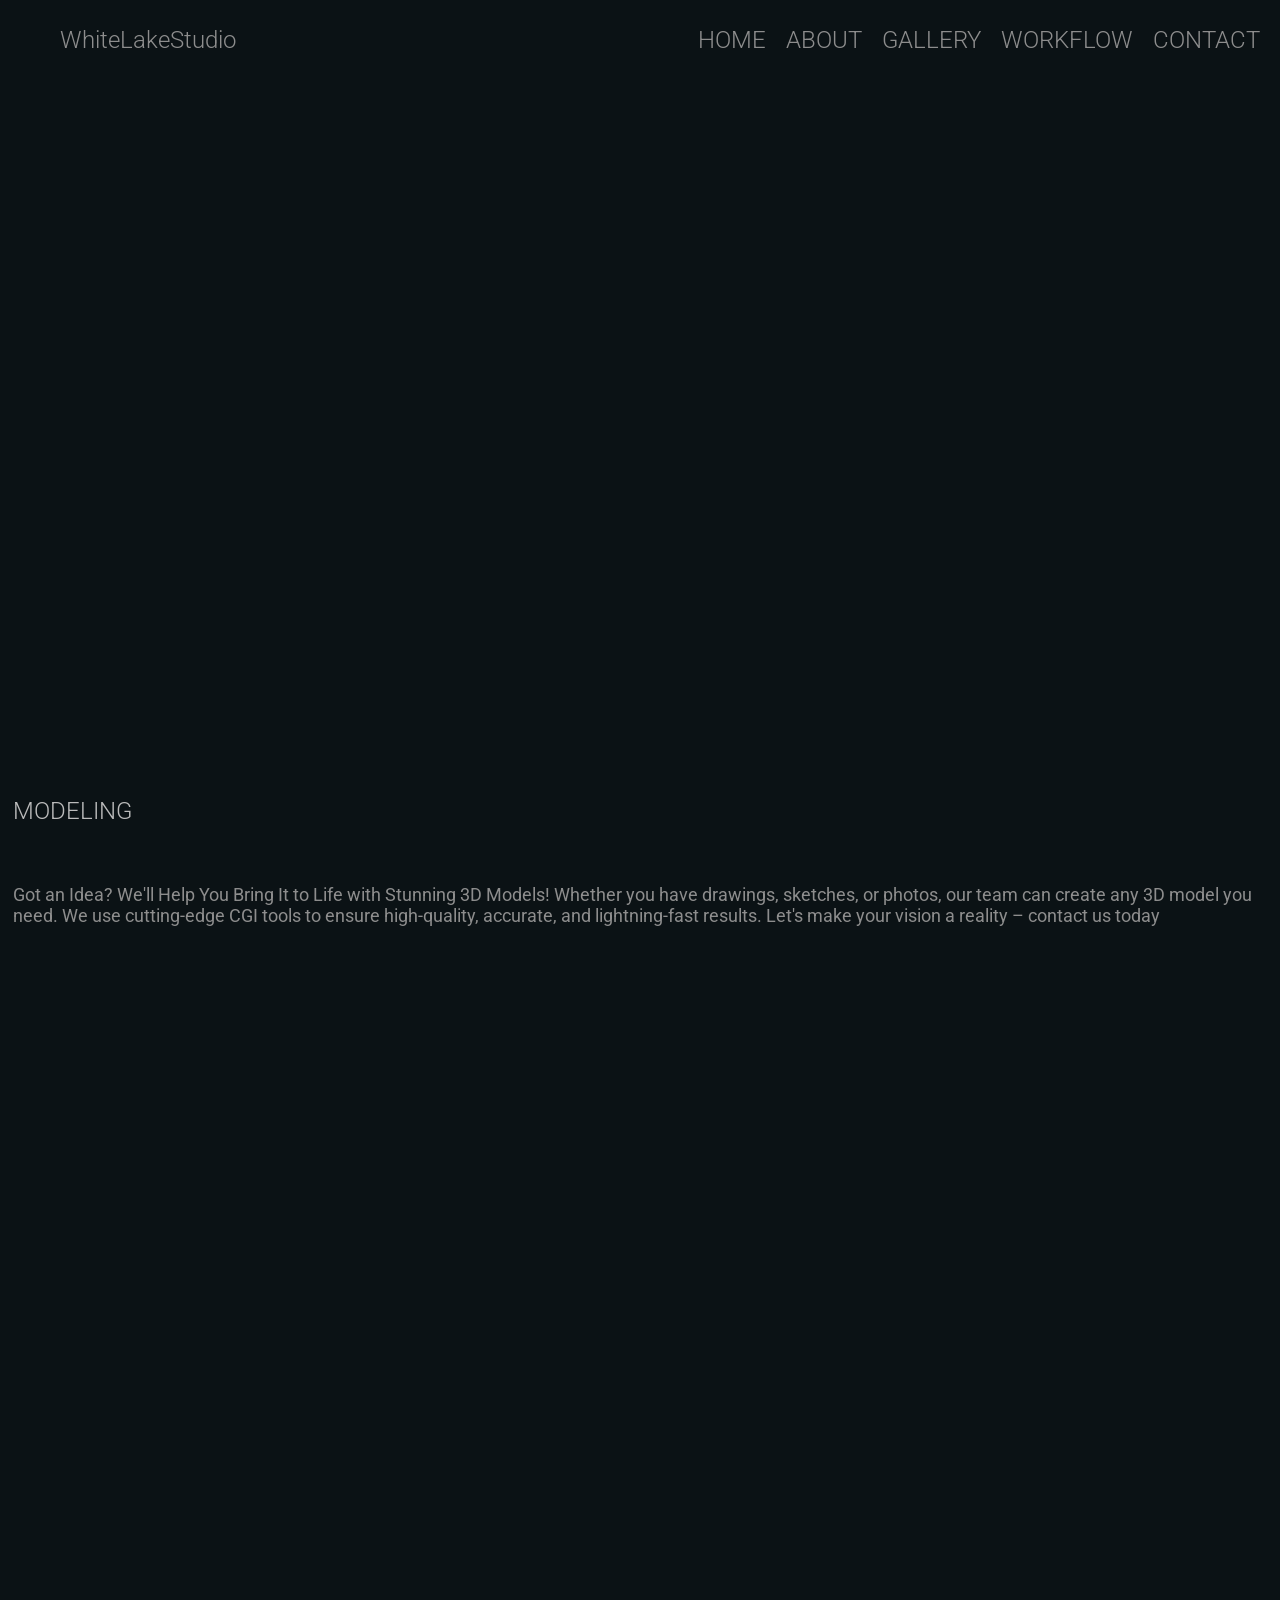
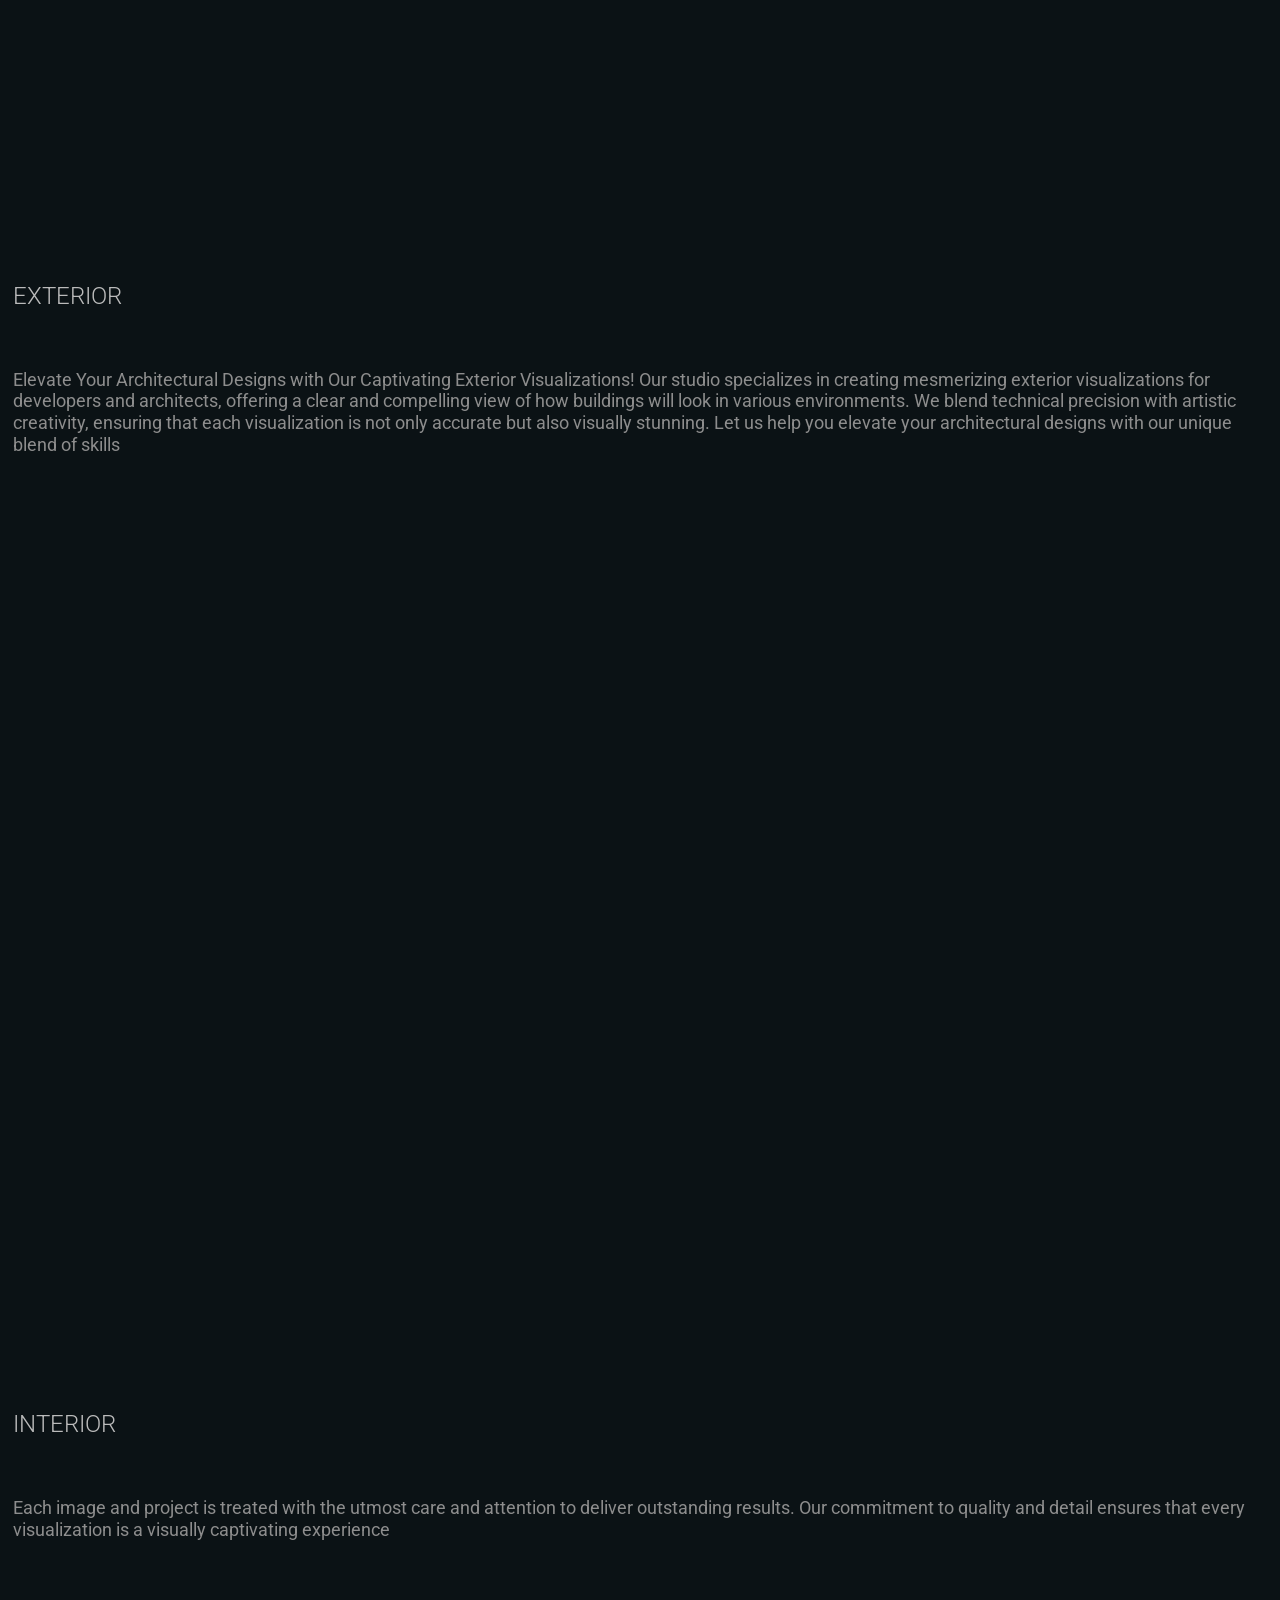
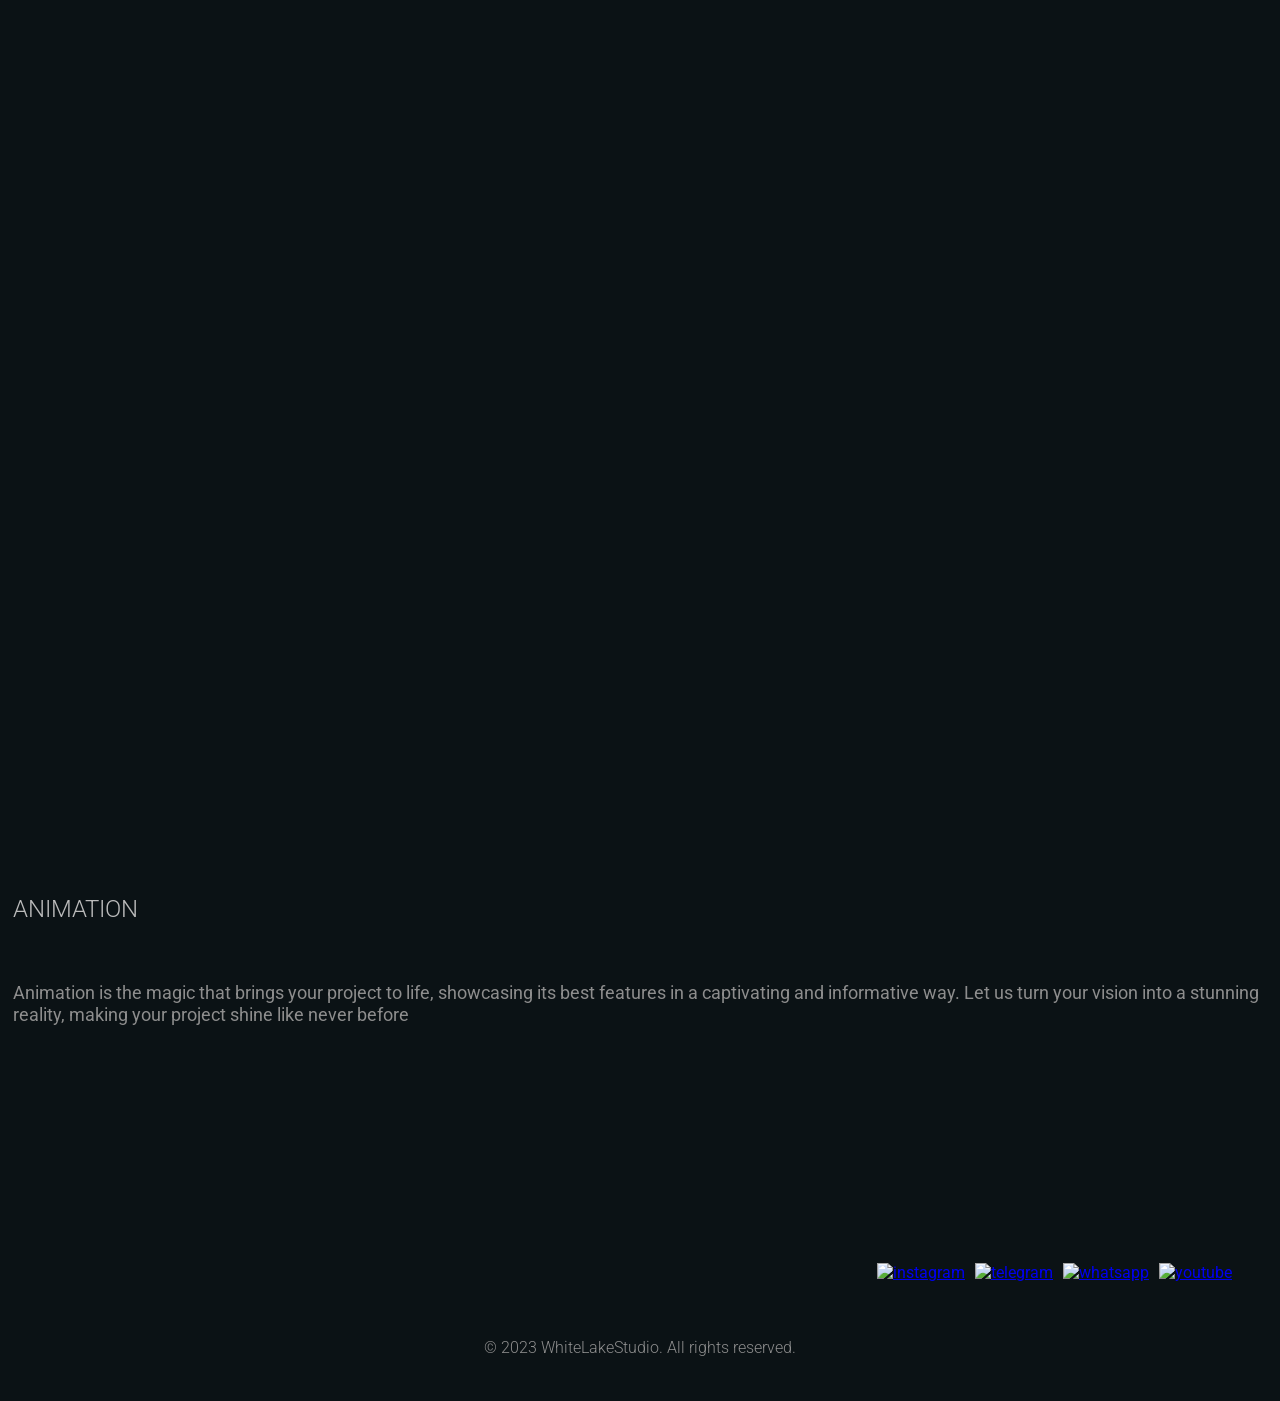
==== about.html @ 57566e23 "Add files via upload" ====
<!DOCTYPE html>
<html lang="en">
<head>
    <meta charset="UTF-8">
    <meta name="viewport" content="width=device-width, initial-scale=1.0">
    <title>WhiteLakeStudio</title>
    <link rel="stylesheet" href="styles.css">
    <link href="https://fonts.googleapis.com/css2?family=Roboto:wght@300;400&display=swap" rel="stylesheet">
</head>
<body>
    <header>
        <div class="logo">WhiteLakeStudio</div>
        <div class="menu-icon" onclick="toggleMenu()">&#9776;</div>
        <nav class="nav-menu">
            <ul>
                <li><a href="index.html">HOME</a></li>
                <li><a href="about.html">ABOUT</a></li>
                <li><a href="gallery.html">GALLERY</a></li>
                <li><a href="workflow.html">WORKFLOW</a></li>
                <li><a href="contact.html">CONTACT</a></li>
            </ul>
        </nav>
    </header>
    <main>
        
            <div class="about_box">
                <div class="about_box_item">
                    <div class="about_box_item_R">
                        <h2 class="about_title">MODELING</h2>
                        <p class="about_description"></p>
                        <p>Got an Idea? We'll Help You Bring It to Life with Stunning 3D Models!
                            Whether you have drawings, sketches, or photos, our team can create any 3D model you need. 
                            We use cutting-edge CGI tools to ensure high-quality, accurate, and lightning-fast results. 
                            Let's make your vision a reality – contact us today</p>
                        <p></p>
                    </div>
                    <video playsinline="" muted="" loop="" autoplay="autoplay" data-media-width="900"
                        data-media-height="506" class="about_video">
                        <source src="content/img/modeling.mp4" type="video/mp4">
                    </video>
                </div>
                <div class="about_box_item">
                    <div class="about_box_item_L">
                        <h2 class="about_title">EXTERIOR</h2>
                        <p class="about_description"></p>
                        <p>Elevate Your Architectural Designs with Our Captivating Exterior Visualizations!
                            Our studio specializes in creating mesmerizing exterior visualizations for developers and architects, 
                            offering a clear and compelling view of how buildings will look in various environments. 
                            We blend technical precision with artistic creativity, ensuring that each visualization is not only accurate but also visually stunning. 
                            Let us help you elevate your architectural designs with our unique blend of skills</p>
                        <p></p>
                    </div>
                    <video playsinline="" muted="" loop="" autoplay="autoplay" data-media-width="900"
                        data-media-height="506" class="about_video">
                        <source src="content/img/exterior.mp4" type="video/mp4">
                    </video>
                </div>
                <div class="about_box_item">
                    <div class="about_box_item_R">
                        <h2 class="about_title">INTERIOR</h2>
                        <p class="about_description"></p>
                        <p>Each image and project is treated with the utmost care and attention to deliver outstanding results. 
                            Our commitment to quality and detail ensures that every visualization is a visually captivating experience</p>
                        <p></p>
                    </div>
                    <video playsinline="" muted="" loop="" autoplay="autoplay" data-media-width="900"
                        data-media-height="506" class="about_video">
                        <source src="content/img/interior.mp4" type="video/mp4">
                    </video>
                </div>
                <div class="about_box_item">
                    <div class="about_box_item_L">
                        <h2 class="about_title">ANIMATION</h2>
                        <p class="about_description"></p>
                        <p>Animation is the magic that brings your project to life, showcasing its best features in a captivating and informative way. 
                            Let us turn your vision into a stunning reality, making your project shine like never before
                        </p>
                        <p></p>
                    </div>
                    <video playsinline="" muted="" loop="" autoplay="autoplay" data-media-width="896"
                        data-media-height="504" class="about_video">
                        <source src="content/img/Animation.mp4" type="video/mp4">
                    </video>
                </div>
            </div>
    
        </div>
        <div class="social-icons">
            <a href="#"><img src="content/icons/instagram.png" alt="instagram"></a>
            <a href="#"><img src="content/icons/telegram.png" alt="telegram"></a>
            <a href="#"><img src="content/icons/whatsapp.png" alt="whatsapp"></a>
            <a href="#"><img src="content/icons/youtube.png" alt="youtube"></a>
        </div>
    </main>
    <footer>
        <p>&copy; 2023 WhiteLakeStudio. All rights reserved.</p>
    </footer>
    <script>
        function toggleMenu() {
            const navMenu = document.querySelector('.nav-menu');
            navMenu.classList.toggle('active');
        }
        </script>
</body>
</html>
---- styles.css ----
/* General Styles */
html {
    overflow-y: scroll;
    scrollbar-width: none; /* Firefox */
    -ms-overflow-style: none; /* Internet Explorer 10+ */
}

html::-webkit-scrollbar {
    display: none; /* Safari and Chrome */
}

body {
    margin-top: 80px;
    font-family: 'Roboto', sans-serif;
    background-color: #0B1215;
    color: #8d8d8d;
}

header {
    position: fixed;
    top: 0;
    left: 0;
    width: 100%;
    height: 80px;
    display: flex;
    justify-content: space-between;
    align-items: center;
    padding: 0 20px;
    background: #0B1215;
    z-index: 1000;
    transition: background 0.3s ease-in-out;
}

.logo {
    font-size: 24px;
    font-weight: 300;
    margin-left: 40px;
    color: #8d8d8d;
}

.menu-icon {
    display: none;
    font-size: 24px;
    cursor: pointer;
    color: #8d8d8d;
    margin-right: 40px;
    width: 50px;
    height: 50px;
    justify-content: center;
    align-items: center;
    flex-direction: column;
}

nav ul {
    list-style: none;
    display: flex;
    gap: 20px;
    margin: 0;
    padding: 0;
    margin-right: 40px;
}

nav ul li a {
    color: #8d8d8d;
    text-decoration: none;
    font-size: 24px;
    font-weight: 300;
    transition: color 0.3s ease-in-out;
}

nav ul li a:hover {
    color: #bbbbbb;
}

.video-carousel {
    position: relative;
    width: 100%;
    height: 100vh;
    overflow: hidden;
}

.video-carousel video {
    position: absolute;
    top: 0;
    left: 0;
    width: 100%;
    height: 100%;
    object-fit: cover;
    opacity: 0;
    transition: opacity 1s ease-in-out;
}

.video-carousel video:first-child {
    opacity: 1;
}

.slogan {
    text-align: left;
    font-size: 30px;
    font-weight: 300;
    margin: 20px 40px;
    color: #8d8d8d;
}

.slogan_in {
    font-size: 40px;
    font-weight: 300;
    color: #bbbbbb;
}

.social-icons {
    display: flex;
    gap: 10px;
    margin: 20px 40px;
    justify-content: flex-end;
}

.social-icons img {
    width: 30px;
    height: 30px;
}

footer {
    text-align: center;
    padding: 20px;
    background-color: transparent;
    font-weight: 300;
}

.img_gallery_line {
    width: 99.5%;
    display: flex;
    justify-content: space-between;
}

.contact-page {
    width: 100%;
    display: flex;
    justify-content: center;
    align-items: center;
    flex-direction: column;
}

#map {
    width: 100%;
    height: 700px;
    border: none;
}

.email-link {
    color: #8d8d8d;
    text-decoration: none;
    font-size: 30px;
    font-weight: 300;
    transition: color 0.3s ease-in-out;
}

.email-link:hover {
    color: #bbbbbb;
}



/* Адаптивність */
@media (max-width: 1000px) {
    .menu-icon {
        display: flex;
    }

    .nav-menu {
        display: none;
        position: fixed;
        top: 80px;
        left: 0;
        width: 100%;
        height: calc(100% - 80px);
        background: #0f0f0f;
        flex-direction: column;
        align-items: center;
        justify-content: center;
        padding: 20px 20px;
        overflow: hidden;
        opacity: 0;
        transition: opacity 1.5s ease-in-out;
    }

    .nav-menu.active {
        display: flex;
        opacity: 1;
    }

    .nav-menu ul {
        flex-direction: column;
        gap: 20px;
        text-align: center;
    }

    .nav-menu ul li a {
        font-size: 50px;
    }
    
    .video-carousel {
        height: 100vh;
    }

    .video-carousel video {
        object-fit: cover;
    } 

    .slogan {
        padding-top: 30px;
        font-size: 24px;
        margin: 10px 20px;
        text-align: center;
    }

    .social-icons {
        padding-top: 30px;
        margin: 20px 30px;
        justify-content: center;
    }

    .social-icons img {
        margin-left: 20px;
        margin-right: 20px;
        width: 40px;
        height: 40px;
    }

    header.active {
        background: #0f0f0f;
    }

    .img_gallery_line {
        flex-direction: column;
    }

    .img_g {
        width: 100%;
        height: auto;
    }

    .email-link {
        color: #8d8d8d;
        text-decoration: none;
        font-size: 30px;
        font-weight: 300;
        transition: color 0.3s ease-in-out;
    }
    
    .email-link:hover {
        color: #bbbbbb;
    }

        #fullscreen-overlay {
        display: none;
        position: relative;
        top: 0;
        left: 0;
        width: 100%;
        height: 100%;
        background-color: rgba(0, 0, 0, 0.9);
        justify-content: center;
        align-items: center;
        z-index: 1000;
        overflow-y: auto; /* Додаємо скролінг, якщо контент перевищує висоту екрану */
    }
    
    #fullscreen-content {
        margin-top: 300px;
        display: flex;
        flex-direction: column;
        align-items: center;
        width: 100%;
        box-sizing: border-box; /* Включаємо padding в ширину та висоту */
    }
    
    #close-fullscreen {
        position: absolute;
        top: 0; /* Додано відступ зверху */
        right: 0; /* Додано відступ зправа */
        background-color: transparent;
        border: none;
        cursor: pointer;
        width: 100%; /* Розмір кнопки */
        height: 90%; /* Розмір кнопки */
        z-index: 1200;
    }
    
    #fullscreen-image, #fullscreen-video {
        max-width: 100%;
        max-height: calc(100vh - 100px); /* Віднімаємо відступи зверху та знизу */
    }
    
    #fullscreen-info {
        color: white;
        max-width: 300px;
        margin: 50px;
    }
    
    #fullscreen-client {
        display: none;
    }

    #fullscreen-description {
        display: none;
    }
    
    #full-project-button {
        text-align: center;
    }

    #fullscreen-title {
        font-size: 32px;
        font-weight: bold;
        text-align: center;
    }
    
}

/* Styles for gallery */
.img_container {
    position: relative;
    display: inline-block;
    margin: 2px;
}

.img_g {
    width: 100%;
    height: auto;
    display: block;
    transition: transform 0.3s ease;
}

video.img_g {
    object-fit: cover;
}

.img_info {
    position: absolute;
    top: 0;
    left: 0;
    width: 100%;
    height: 100%;
    display: flex;
    flex-direction: column;
    justify-content: space-between;
    opacity: 0;
    transition: opacity 0.3s ease;
    pointer-events: none;
}

.img_container:hover .img_info {
    opacity: 1;
}

.client_name {
    background-color: rgba(0, 0, 0, 0.7);
    color: white;
    font-size: 24px;
    padding: 10px;
    align-self: flex-end;
}

.project_name {
    background-color: rgba(0, 0, 0, 0.7);
    color: white;
    font-size: 24px;
    padding: 10px;
    align-self: flex-start;
}

/* Styles for fullscreen view */
#fullscreen-overlay {
    display: none;
    position: fixed;
    top: 0;
    left: 0;
    width: 100%;
    height: 100%;
    background-color: rgba(0, 0, 0, 0.9);
    justify-content: center;
    align-items: center;
    z-index: 1000;
}

#fullscreen-content {
    position: relative;
    display: flex;
}

#close-fullscreen {
        position: fixed;
        top: 20px;
        right: 20px;
        background: transparent;
        border: none;
        font-size: 40px;
        cursor: pointer;
        color: #8d8d8d;
        width: 40px;
        height: 40px;
        display: flex;
        justify-content: center;
        align-items: center;
    }

#fullscreen-image {
    max-width: 100%;
    max-height: 80vh;
}

#fullscreen-video {
    max-width: 100%;
    max-height: 80vh;
}

#fullscreen-info {
    color: white;
    margin-top: 50px;
    margin-left: 50px;
    max-width: 300px;    
}

#fullscreen-title {
    font-size: 24px;
    font-weight: bold;
}

#fullscreen-description {
    font-size: 18px;
    margin-top: 24px;
}

#fullscreen-client {
    margin-top: 30px;
    font-size: 24px;
}

#full-project-button {
    margin-top: 30px;
    color: white;
    cursor: pointer;
    font-size: 24px;
    background-color: transparent; 
    border: none;       
}

/*ABOUT Styles*/

.about_box {
    padding-top: 100px;
}

.about_box_item {
    margin: 0 auto 50px;
    max-width: 1600px;
    padding: 0 120px;
    
    display: flex;
    -webkit-align-items: flex-start;
    align-items: flex-start;
}


.about_box_item_L,.about_box_item_R {
    width: calc((100% - 105px)/ 100 * 44);
}

.about_box_item_R {
    margin-left: 100px;
    -webkit-order: 2;
    order: 2;
}

.about_box_item_L {
    margin-right: 100px;
}

.about_title {
    margin: 37px 0 58px;
    line-height: 1.2;
    font-size: 40px;
    font-weight: 300;
    color: #bbbbbb;    
}

.about_box_item_R .about_title {
    text-align: right;
}

.about_box_item p,.about_description {
    text-align: left;
    line-height: 1.2;
    font-size: 24px;
    
}

.about_video {
    width: calc((100% - 105px)/ 100 * 56);
}

@media screen and (max-width: 1400px) {
    .about_box_item_L,.about_box_item_R {
        width:calc((100% - 60px)/ 100 * 44);
    }

    .about_box_item_R {
        margin-left: 60px;
    }

    .about_box_item_L {
        margin-right: 60px;
    }

    .about_video {
        width: calc((100% - 60px)/ 100 * 56);
    }

    .about_box {
        padding-top:0;
        justify-content: center;
        
    }

    .about_box_item {
        margin-bottom: 130px;
        -webkit-flex-direction: column;
        flex-direction: column;
        align-items: center;
        padding: 5px;
        
    }

    .about_box_item_L,.about_box_item_R {
        margin: 85px;
        width: 100%;                
    }

    .about_box_item_L {
        -webkit-order: 2;
        order: 2;
              
    }

    .about_title {
        margin-top: 0;
        font-size: 24px;
        
    }

    .about_box_item p,.about_description {
        font-size: 18px;
                
    }
   

    .about_box_item_R .about_title {
        text-align: left;
    }

    .about_video {
        width: 100%;
    }

}

/*перелік питань*/

.list-item {
    
    margin-bottom: 10px;
    padding: 10px;
    cursor: pointer;
}

.item-header {
    display: flex;
    align-items: center;
}

.arrow {
    margin-right: 10px;
    font-size: 20px;
    transition: transform 0.3s ease;
    color: #bbbbbb;
}

.item-description {
    max-height: 0;
    overflow: hidden;
    font-size: 24px;
    text-align: left;
    transition: max-height 0.3s ease;
}

.item-title {
    font-size: 24px;
    color: #bbbbbb;
}

.list-item.active .arrow {
    transform: rotate(180deg);
    color: #bbbbbb;
}

.list-item.active .item-description {
    max-height: 1000px; /* Задайте достатньо велике значення, щоб опис міг розгорнутися повністю */
}

.flow_description {
    font-size: 24px;
}

.workflow{
    margin-top: 100px;
    margin-bottom: 130px;
    display: grid;
    grid-template-columns: repeat(2, 1fr);
}

.work_video{
    width: 100%;
    max-height: 680px;
}

.flow_video{
    margin-left: 50px;
    margin-right: 30px;
    position: relative;
}

.faq{
    margin-top: 80px;
    margin-right: 50px;
    margin-left: 30px;
    text-align: left;
}

.description_title_work {
    font-size: 40px;
    font-weight: 300;
    color: #bbbbbb;
    }

.faq_title {
    font-size: 40px;
    font-weight: 300;
    color: #bbbbbb;
    margin-bottom: 50px;
}

@media (max-width: 1000px) {
    .workflow{
        margin-top: 100px;
        margin-bottom: 130px;
        display: flex;
        flex-direction: column;
        align-items: center;
    }

    .flow_video{
        margin-left: 50px;
        margin-right: 50px;
        position: relative;
    }
    
    .faq{
        margin-top: 80px;
        margin-right: 50px;
        margin-left: 50px;
        text-align: left;
    }
}

 /* Styles for the loading screen */
 #loading-screen {
    position: fixed;
    top: 0;
    left: 0;
    width: 100%;
    height: 100%;
    background-color: #1a1a1a; /* You can choose any color */
    color: #fff;
    display: flex;
    justify-content: center;
    align-items: center;
    z-index: 10000;
    transition: transform 1s ease-in-out;
}

.project_full_title {
    font-size: 100px;
    font-weight: 300;
    color: #bbbbbb;
    margin-bottom: 50px;
    text-align: center;
}

#loading-screen.hidden {
    transform: translateY(-100%);
}

/* Styles for the loading screen */

.pr_description_full {
    height: auto;
    margin: 60px;
    display: flex;
    flex-direction: row;
    margin-top: 100px;
    margin-bottom: 100px;
}

.pr_title_full {
    font-size: 40px;
    font-weight: 300;
    color: #bbbbbb;
    width: 50%;
    margin: 30px;
}

.pr_description {
    font-size: 24px;
    color: #bbbbbb;
    width: 50%;
    margin: 30px;
}

.pr_render_full {
    display: grid;
    grid-template-columns: repeat(auto-fill, minmax(50%, 1fr));
    gap: 80px;
    margin: 30px;
    margin-bottom: 120px;
}

.pr_rndr_img {
    display: -webkit-box;
    align-items: center;
    justify-content: center;
    overflow: hidden;
}

.pr_rndr_img img {
    width: 100%;
    height: auto;
    display: block;
}

@media (max-width: 1000px) {
    .pr_render_full {
        grid-template-columns: 1fr;
    }

    .pr_description_full {
        flex-direction: column;
        margin: 0 30px;
    }

    .pr_title_full,
    .pr_description {
        width: 100%;
        margin: 10px 0;
    }
}
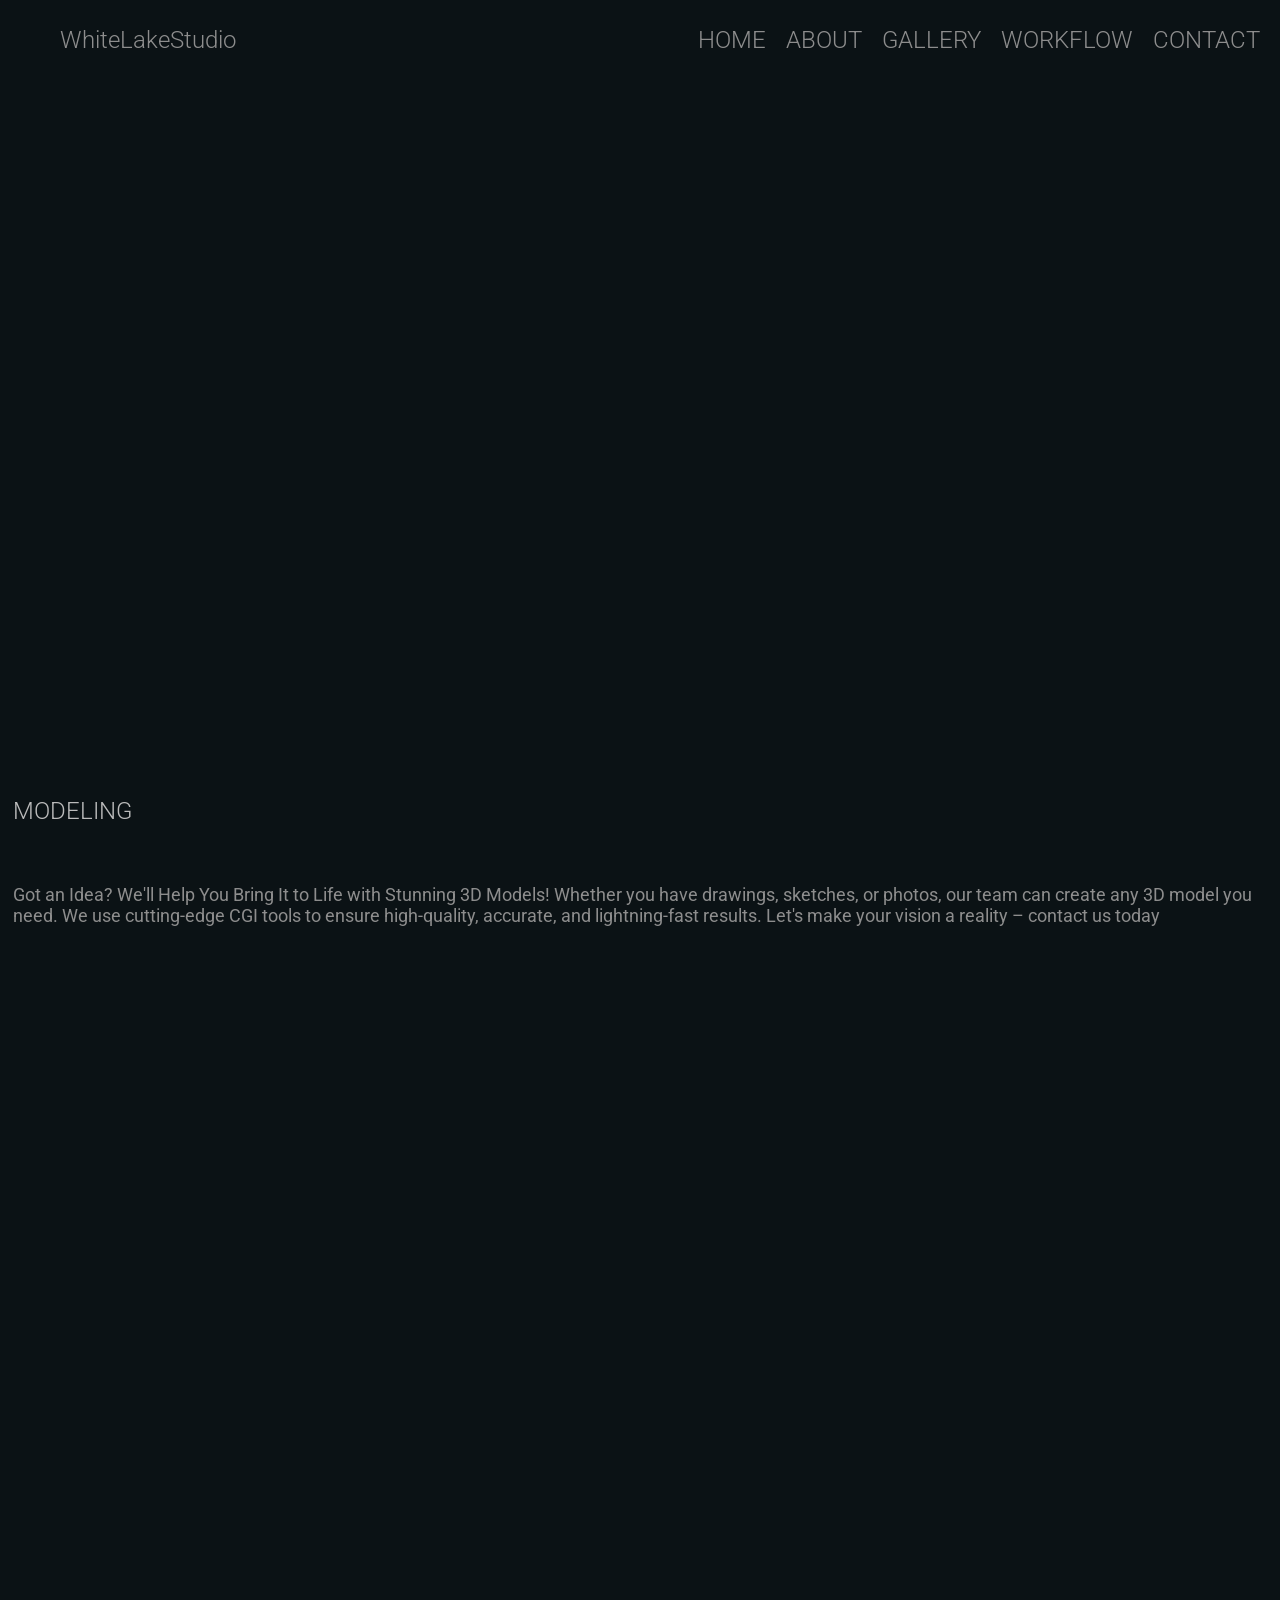
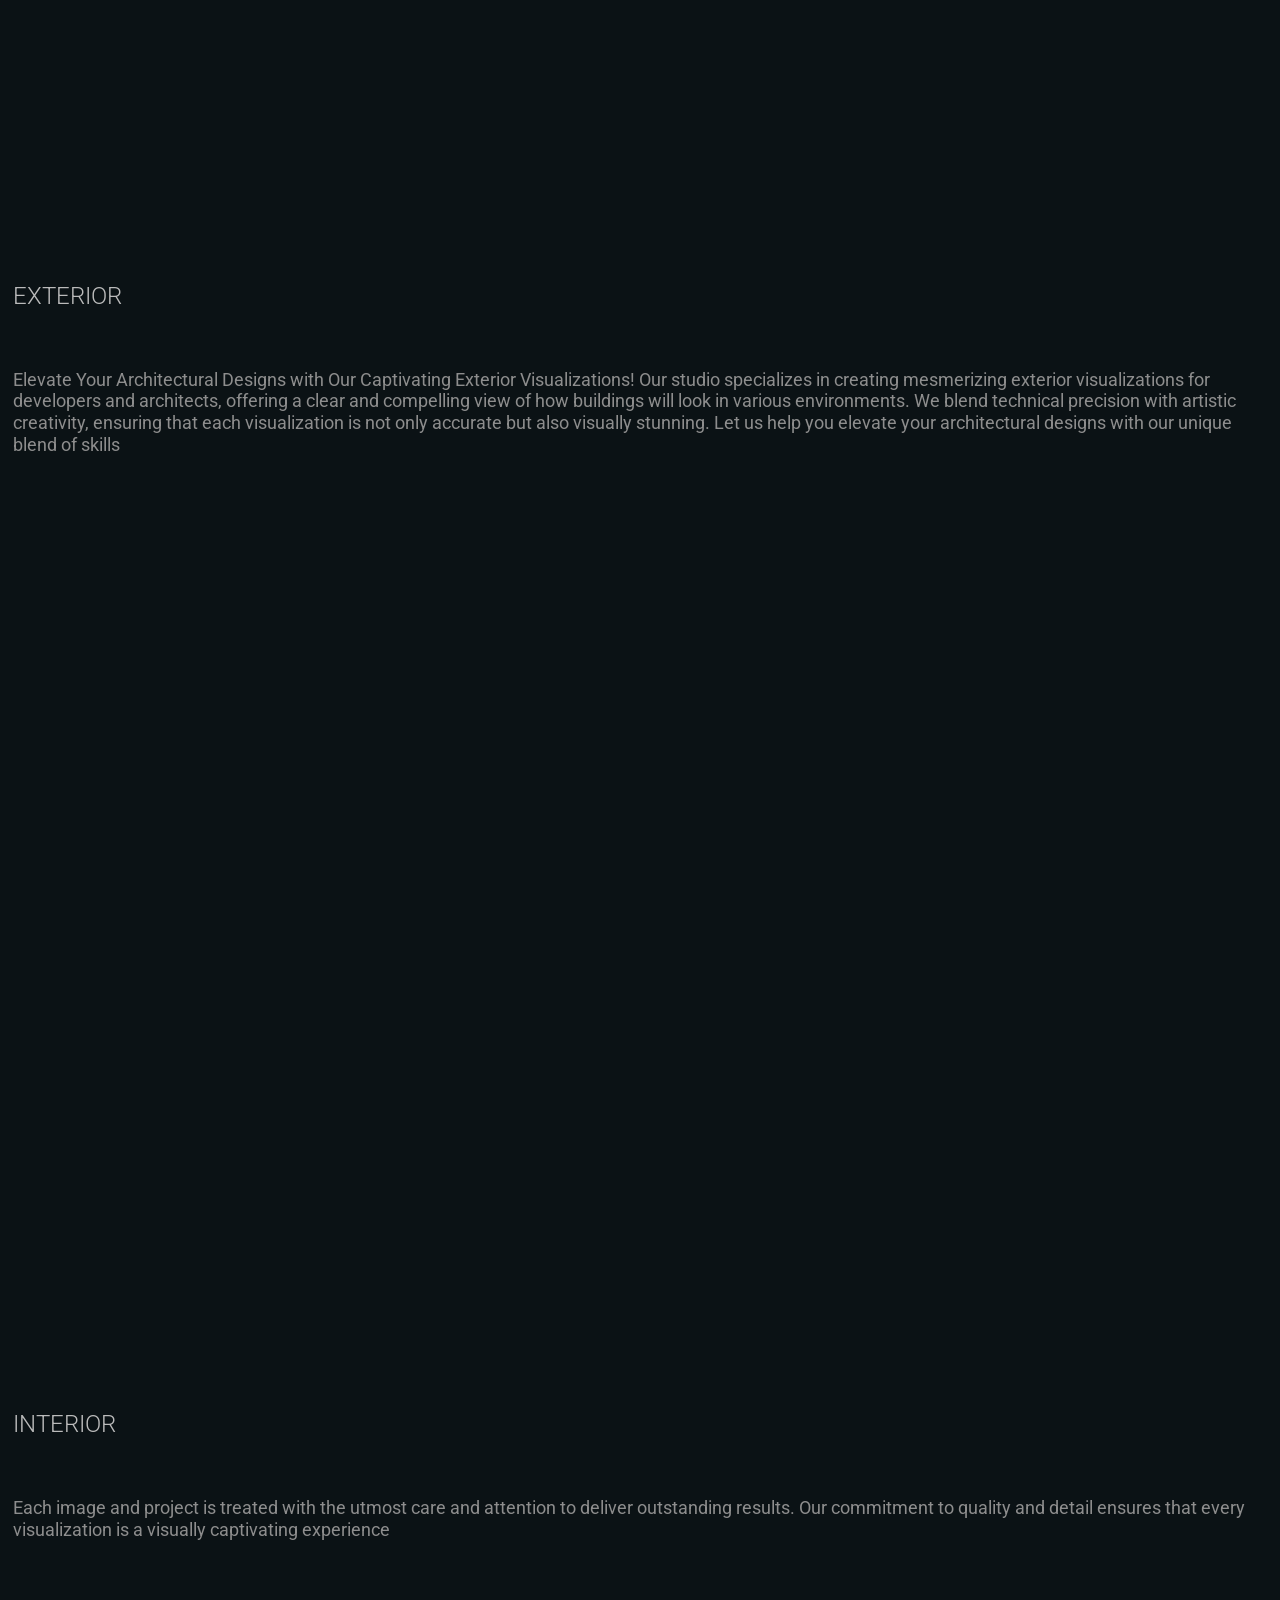
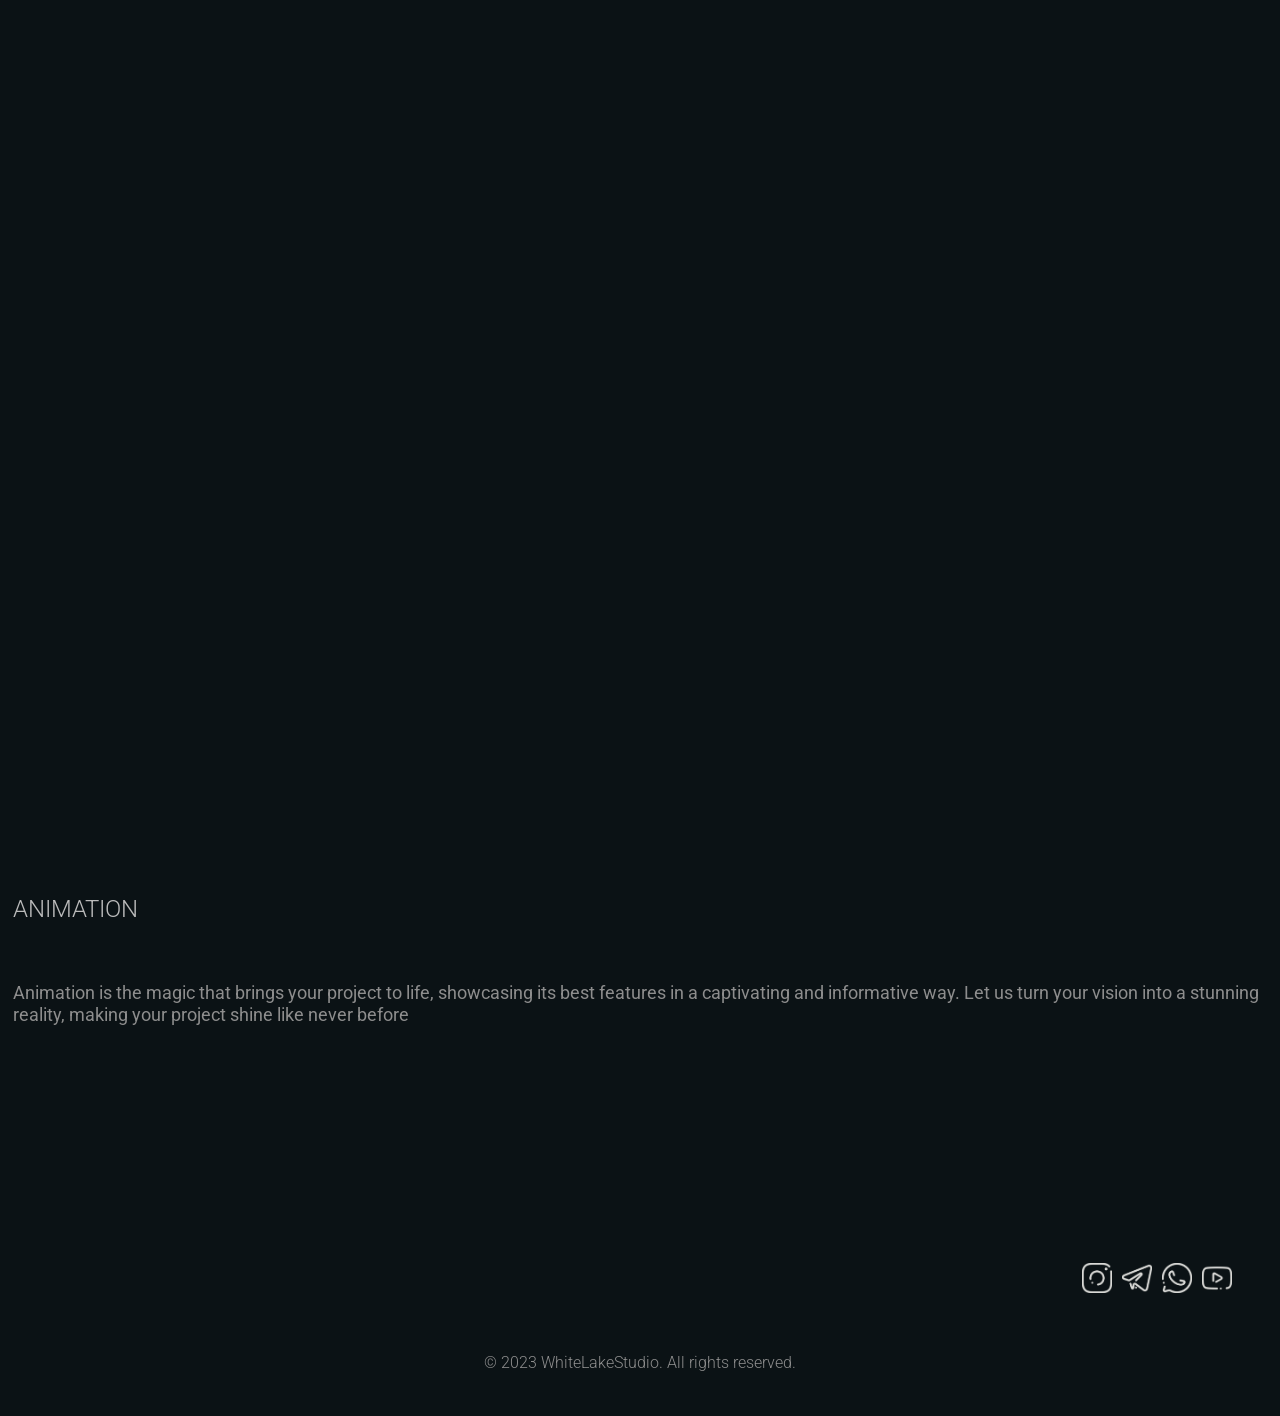
==== commit aff54a32: "Add files via upload" ====
--- a/about.html
+++ b/about.html
@@ -6,6 +6,8 @@
     <title>WhiteLakeStudio</title>
     <link rel="stylesheet" href="styles.css">
     <link href="https://fonts.googleapis.com/css2?family=Roboto:wght@300;400&display=swap" rel="stylesheet">
+    <link rel="stylesheet" href="styles.css">
+    <link rel="stylesheet" href="loader.css"> <script src="loader.js"></script> <link href="https://fonts.googleapis.com/css2?family=Roboto:wght@300;400&display=swap" rel="stylesheet">
 </head>
 <body>
     <header>
@@ -36,7 +38,7 @@
                     </div>
                     <video playsinline="" muted="" loop="" autoplay="autoplay" data-media-width="900"
                         data-media-height="506" class="about_video">
-                        <source src="content/img/modeling.mp4" type="video/mp4">
+                        <source src="content/gallery/modeling.mp4" type="video/mp4">
                     </video>
                 </div>
                 <div class="about_box_item">
@@ -52,7 +54,7 @@
                     </div>
                     <video playsinline="" muted="" loop="" autoplay="autoplay" data-media-width="900"
                         data-media-height="506" class="about_video">
-                        <source src="content/img/exterior.mp4" type="video/mp4">
+                        <source src="content/gallery/exterior.mp4" type="video/mp4">
                     </video>
                 </div>
                 <div class="about_box_item">
@@ -65,7 +67,7 @@
                     </div>
                     <video playsinline="" muted="" loop="" autoplay="autoplay" data-media-width="900"
                         data-media-height="506" class="about_video">
-                        <source src="content/img/interior.mp4" type="video/mp4">
+                        <source src="content/gallery/interior.mp4" type="video/mp4">
                     </video>
                 </div>
                 <div class="about_box_item">
@@ -79,7 +81,7 @@
                     </div>
                     <video playsinline="" muted="" loop="" autoplay="autoplay" data-media-width="896"
                         data-media-height="504" class="about_video">
-                        <source src="content/img/Animation.mp4" type="video/mp4">
+                        <source src="content/gallery/Animation.mp4" type="video/mp4">
                     </video>
                 </div>
             </div>
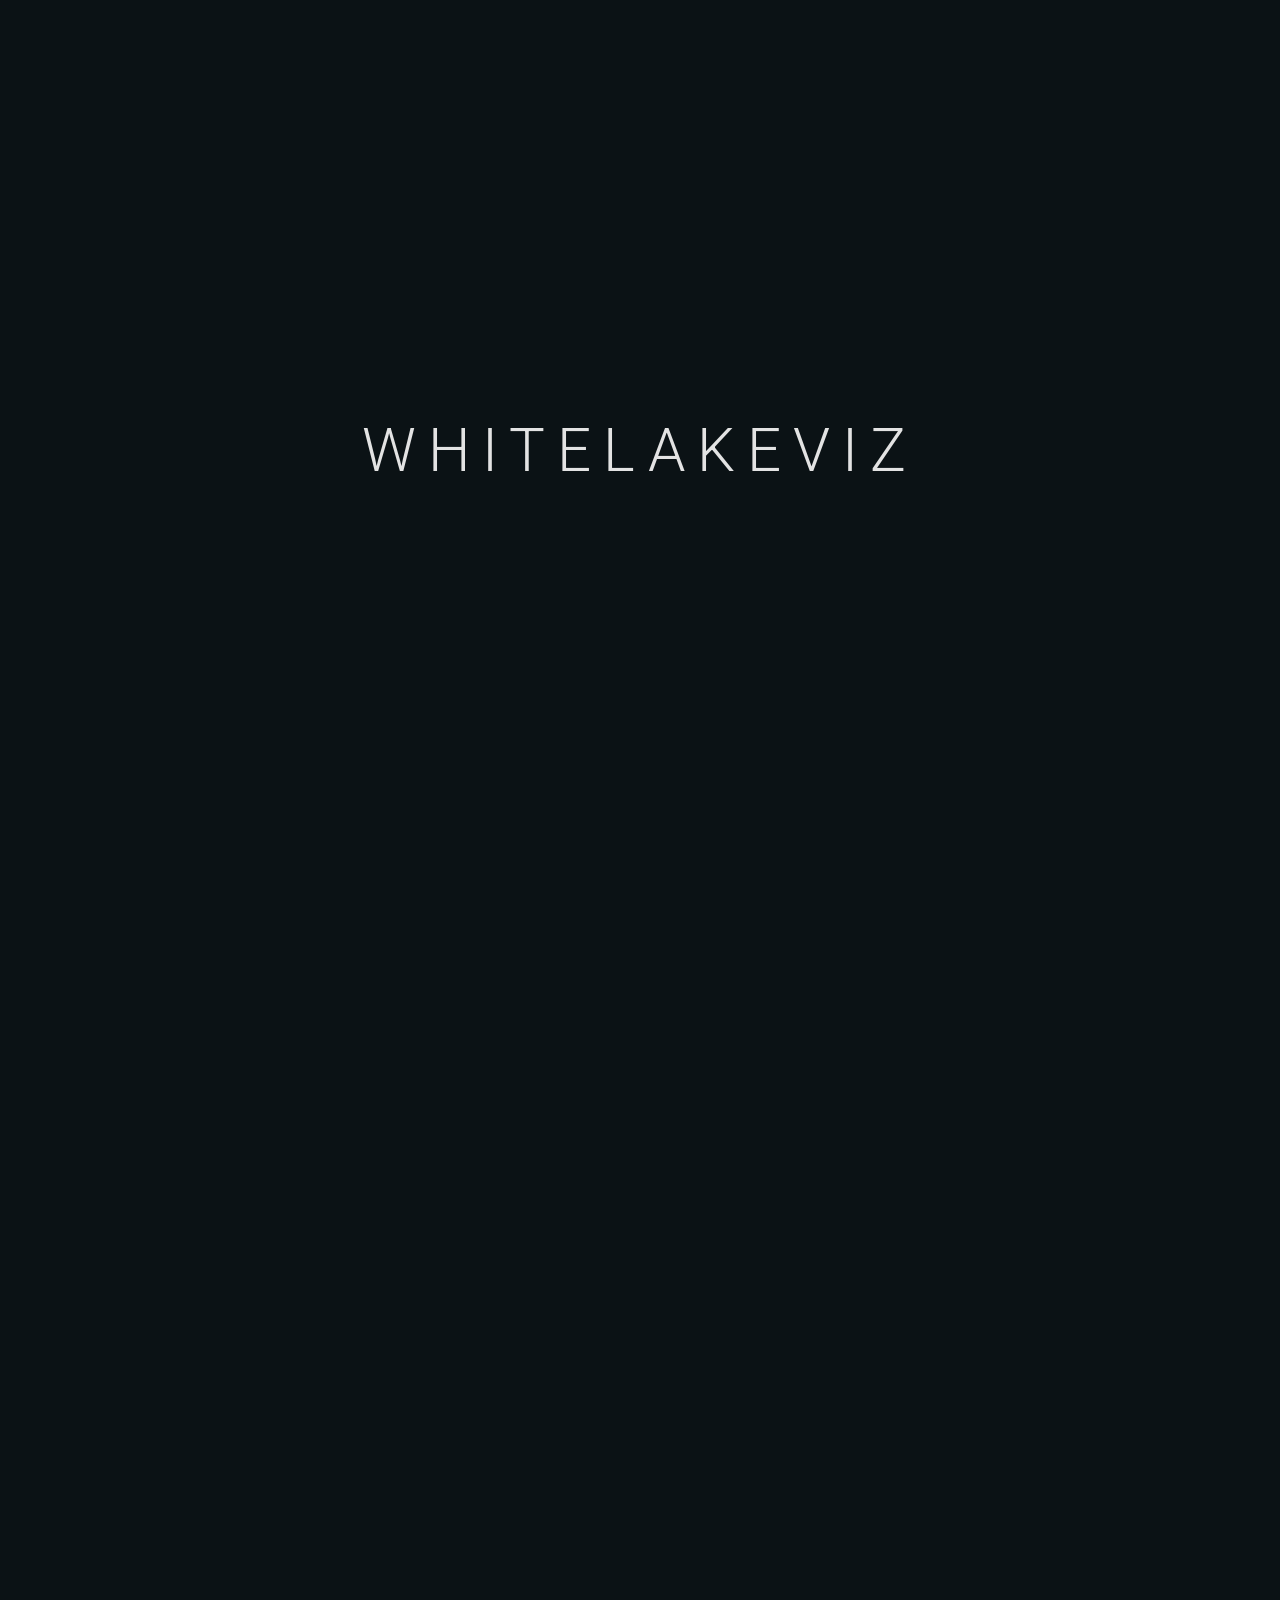
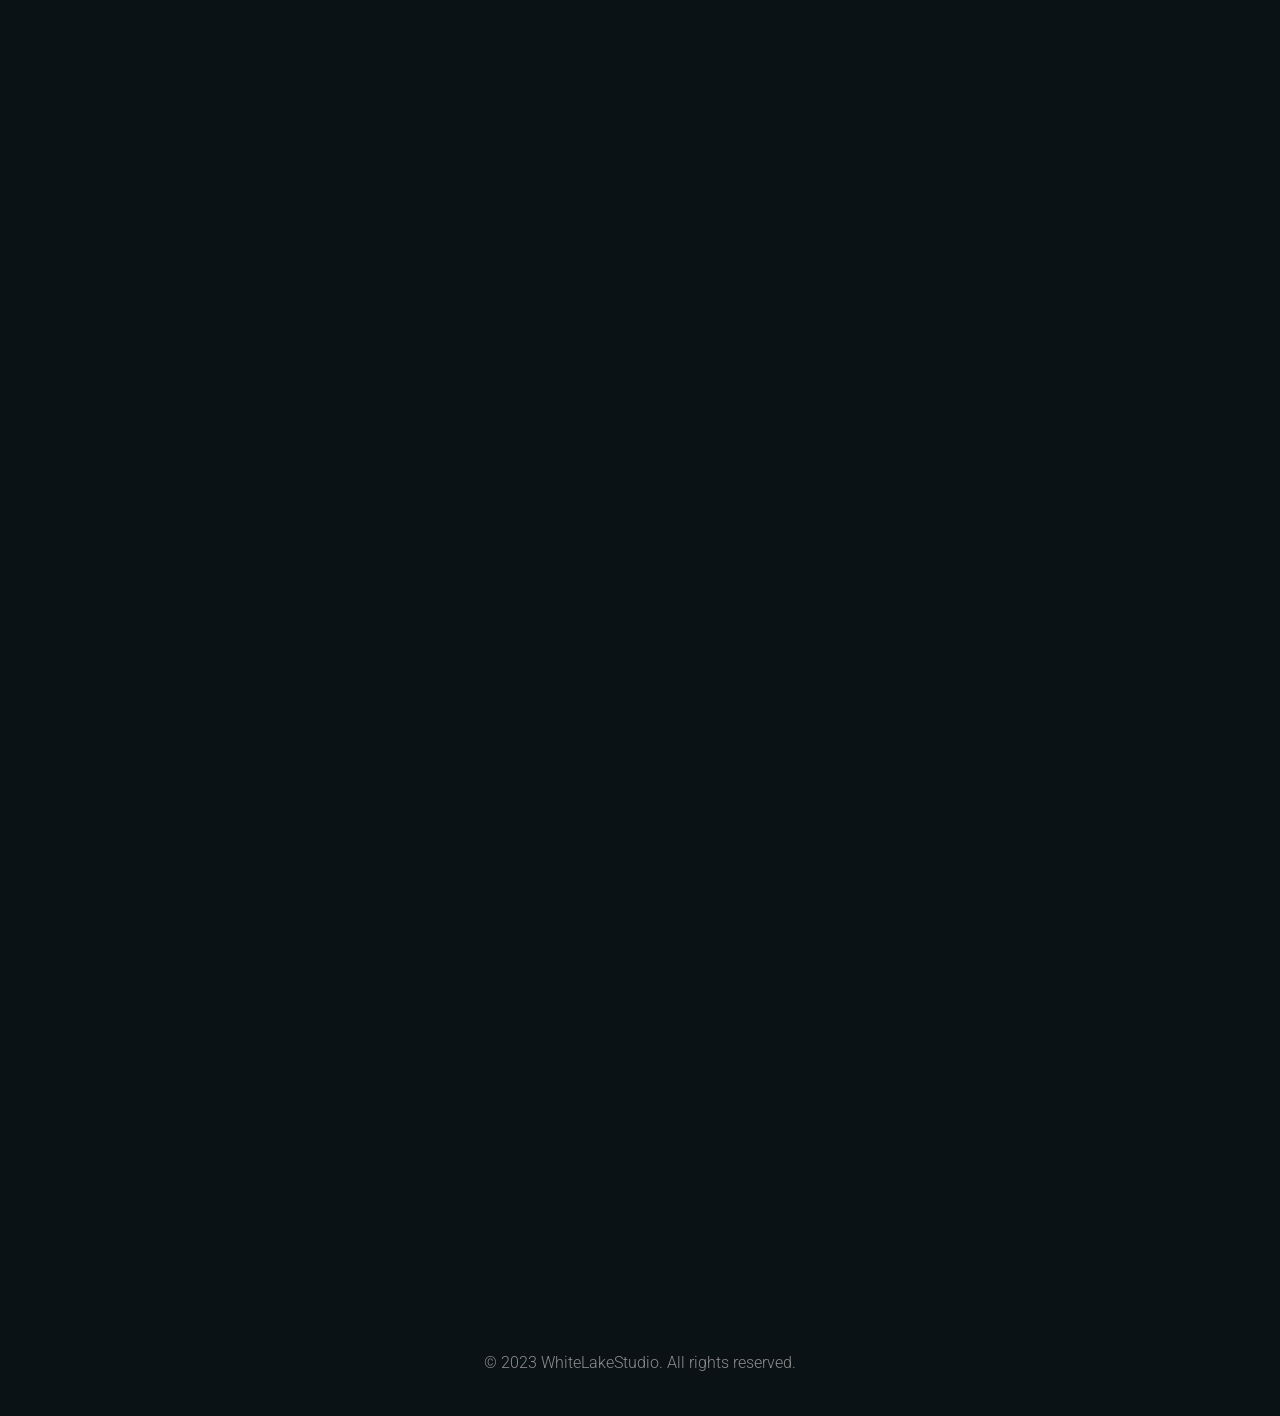
==== commit 64b36cd9: "Update about.html" ====
--- a/about.html
+++ b/about.html
@@ -6,7 +6,6 @@
     <title>WhiteLakeStudio</title>
     <link rel="stylesheet" href="styles.css">
     <link href="https://fonts.googleapis.com/css2?family=Roboto:wght@300;400&display=swap" rel="stylesheet">
-    <link rel="stylesheet" href="styles.css">
     <link rel="stylesheet" href="loader.css"> <script src="loader.js"></script> <link href="https://fonts.googleapis.com/css2?family=Roboto:wght@300;400&display=swap" rel="stylesheet">
 </head>
 <body>
@@ -38,7 +37,7 @@
                     </div>
                     <video playsinline="" muted="" loop="" autoplay="autoplay" data-media-width="900"
                         data-media-height="506" class="about_video">
-                        <source src="content/gallery/modeling.mp4" type="video/mp4">
+                        <source src="content/wl/modeling.mp4" type="video/mp4">
                     </video>
                 </div>
                 <div class="about_box_item">
@@ -54,7 +53,7 @@
                     </div>
                     <video playsinline="" muted="" loop="" autoplay="autoplay" data-media-width="900"
                         data-media-height="506" class="about_video">
-                        <source src="content/gallery/exterior.mp4" type="video/mp4">
+                        <source src="content/wl/exterior.mp4" type="video/mp4">
                     </video>
                 </div>
                 <div class="about_box_item">
@@ -67,7 +66,7 @@
                     </div>
                     <video playsinline="" muted="" loop="" autoplay="autoplay" data-media-width="900"
                         data-media-height="506" class="about_video">
-                        <source src="content/gallery/interior.mp4" type="video/mp4">
+                        <source src="content/wl/interior.mp4" type="video/mp4">
                     </video>
                 </div>
                 <div class="about_box_item">
@@ -81,7 +80,7 @@
                     </div>
                     <video playsinline="" muted="" loop="" autoplay="autoplay" data-media-width="896"
                         data-media-height="504" class="about_video">
-                        <source src="content/gallery/Animation.mp4" type="video/mp4">
+                        <source src="content/wl/Animation.mp4" type="video/mp4">
                     </video>
                 </div>
             </div>
@@ -104,4 +103,5 @@
         }
         </script>
 </body>
-</html>+
+</html>
--- a/styles.css
+++ b/styles.css
@@ -7,6 +7,15 @@
 
 html::-webkit-scrollbar {
     display: none; /* Safari and Chrome */
+}
+
+main {
+opacity:0;
+}
+
+body.loaded main {
+opacity:1;
+transition:opacity .4s;
 }
 
 body {
--- a/loader.css
+++ b/loader.css
@@ -0,0 +1,66 @@
+/* --- GLOBAL PAGE LOADER --- */
+#whitelake-preloader {
+    position: fixed;
+    top: 0;
+    left: 0;
+    width: 100%;
+    height: 100%;
+    background-color: #0B1215;
+    display: flex;
+    justify-content: center;
+    align-items: center;
+    z-index: 99999;
+    transition: transform 1s cubic-bezier(1, 0, 0, 1);
+}
+
+#whitelake-preloader.loaded {
+    transform: translateY(-100%);
+}
+
+.loader-container-inner {
+    position: relative;
+    display: flex;
+    justify-content: center;
+    align-items: center;
+    width: 100%;
+}
+
+#single-letter-loader {
+    font-size: 80px;
+    font-weight: 300;
+    color: #8d8d8d;
+    position: absolute;
+    text-transform: uppercase;
+    letter-spacing: 5px;
+    transition: opacity 0.3s;
+}
+
+#full-logo-loader {
+    font-size: clamp(30px, 7vw, 60px);
+    font-weight: 300;
+    color: #e3e3e3;
+    letter-spacing: clamp(4px, 1.5vw, 12px);
+    text-transform: uppercase;
+    white-space: nowrap;
+    overflow: hidden;
+    width: 0; 
+    opacity: 0;
+    text-align: center;
+    display: block;
+    
+    /* Анімація розгортання з моушн-блюром */
+    transition: 
+        width 1.4s cubic-bezier(0.45, 0.05, 0.55, 0.95), 
+        opacity 0.6s ease,
+        filter 1.2s ease,
+        transform 1.2s ease;
+    
+    filter: blur(8px);
+    transform: scaleX(1.1);
+}
+
+#full-logo-loader.reveal {
+    opacity: 1;
+    filter: blur(0px);
+    transform: scaleX(1);
+}
